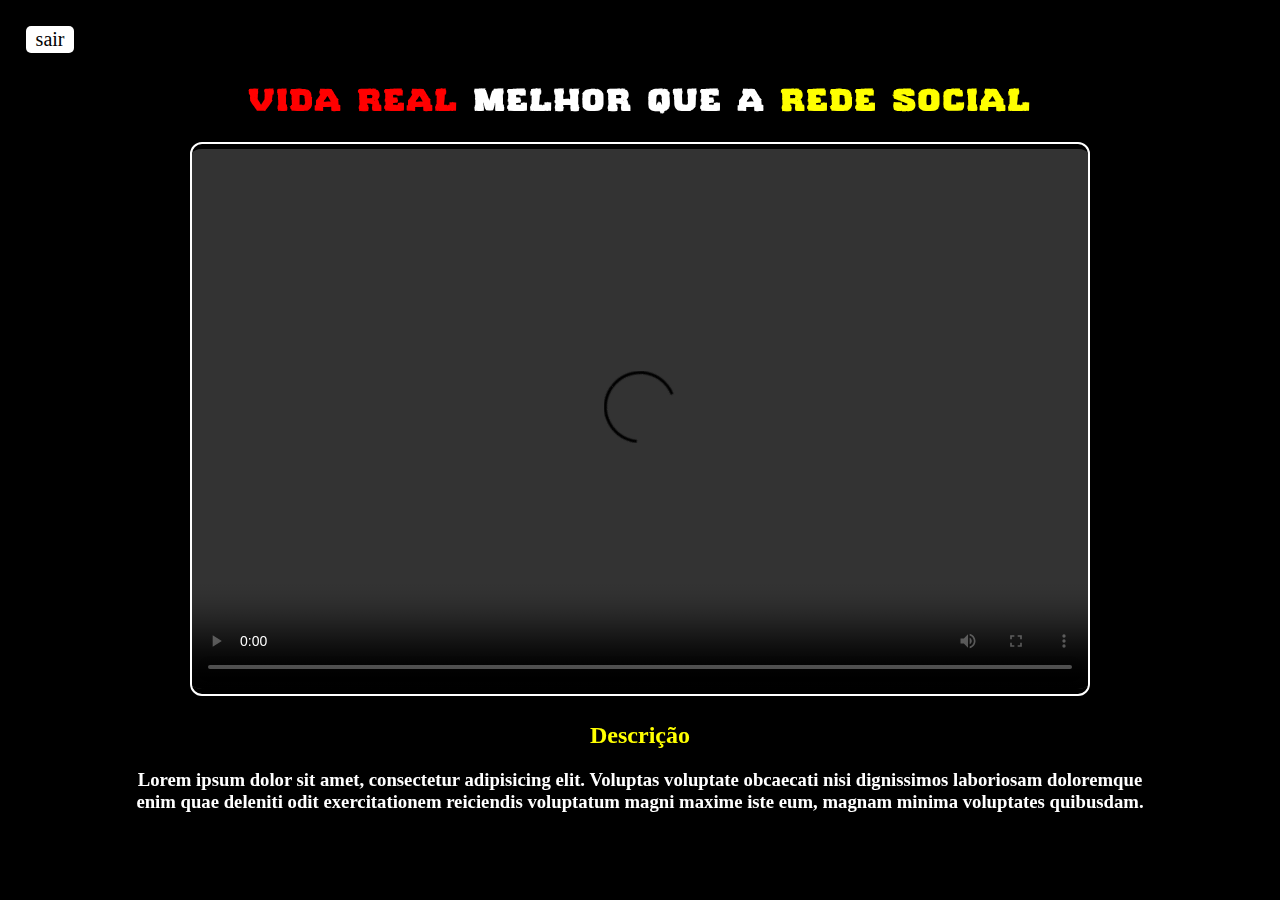
==== animaçao.html @ 96cfeeb4 "Add files via upload" ====
<!DOCTYPE html>
<html lang="en">
  <head>
    <meta charset="UTF-8" />
    <meta name="viewport" content="width=device-width, initial-scale=1.0" />
    <title>Document</title>
    <link rel="stylesheet" href="style.css">
  </head>

  <style>
    
    @media screen and (max-width:767px) {
    #fundo {
        top: 0%;
        width: auto;
        background-repeat: no-repeat;
        background-size: 120%;
        background-position: top;
        image-rendering: optimizeQuality;
        height: 100vh;
        filter: brightness() opacity(70%);
        background-image: url(https://i.pinimg.com/originals/74/f8/82/74f882efaca5db0c6016b569cd00bc93.gif);
      }
    }
  </style>

  <a id="sair" href="net-animaçao.html">sair</a>

  <body>

    <section id="conteudo">
      <h2 id="nome" style="font-size: 30px;"><b style="color: red;">Vida Real</b> melhor que a <strong style="color: yellow;">Rede Social</strong></h2>
       <video id="video" controls>
    <source
      src="Tavin part Doarda e Sofia Espanha - Te vi Dançando (Videoclipe Oficial).mp4"
      type="video/mp4"
    />
  </video>
      <!-- <img
        id="video"
        src="https://media.filmelier.com/noticias/br/2020/03/Netflix_LoadTime.gif"
        width="1250px"
        height="670"
      /> -->
      <div id="descriçao">
      <h2>Descrição</h2>
      <h3>Lorem ipsum dolor sit amet, consectetur adipisicing elit. Voluptas voluptate obcaecati nisi dignissimos laboriosam doloremque enim quae deleniti odit exercitationem reiciendis voluptatum magni maxime iste eum, magnam minima voluptates quibusdam.</h3>
    </div>
    </section>
  </body>

  <section id="fundo"></section>
</html>
---- style.css ----
* {
    padding: 0;
    margin: 0;
  }

  @font-face {
    font-family: sceptical;
    src: url(Sceptical.otf);
  }
  @font-face {
    font-family: Dar;
    src: url(Darlothes\ Grunge.otf);
  }

  body {
    user-select: none;
    background-color: black;
  }


  #fundo {
    top: 0%;
    width: auto;
    background-repeat: no-repeat;
    background-size: 100%;
    background-position: center;
    image-rendering: optimizeQuality;
    height: 100vh;
    filter: brightness() opacity(20%);
    background-image: url(https://i.pinimg.com/originals/1a/5d/5b/1a5d5b2f6d034183c75fd4904cbcb63a.gif);
  }

  #assistir {
    text-align: center;
    display: flex;
    text-decoration: none;
    font-size: 23px;
    padding: 12px 37px;
    border-radius: 7px;
    background-color: white;
    gap: 4px;
    z-index: 1;
    color: black;
    font-weight: 900;
    cursor: pointer;
  }
  #creditos {
    text-align: center;
    display: flex;
    text-decoration: none;
    font-size: 20px;
    padding: 12px 37px;
    border-radius: 7px;
    color: white;
    background-color: transparent;
    border: 2px solid white;
    gap: 4px;
    z-index:2;
    cursor: pointer;
  }
  #creditos:hover,
  #assistir:hover {
    transform: scale(0.99);
  }
  

  #titulo {
    z-index: 1;
    color: white;
    font-size: 100px;
    letter-spacing: -19px;
    font-family: sceptical;
  }
  #pj {
    color: white;
    z-index: 1;
    font-size: 30px;
    font-family: Dar;
    letter-spacing: 10px;
    margin-left: 2%;
  }
  #perfil {
    position: fixed;
    top: 1%;
    right: 1%;
    z-index: 1;
    color: #ffffff;
    text-align: left;
    display: flex;
    justify-content: start;
    align-items: start;
  }
  #perfil-icon {
    border-radius: 50%;
  }

  #sobre{
      height: 100vh;
      width: 100%;
      position: fixed;
      top:1%;
      color: white;
      z-index: 1;
      flex-direction: column-reverse;
      justify-content: center;
      align-items: center;
  }
  
  #pessoas{
      display: flex;
      flex-direction: row;
      justify-content: center;
      align-items: center;
      font-family: dar;
      letter-spacing: 2px;
      font-size: 30px;
  }
  
  #grupo {
    display: block;
    text-align: center;
    justify-content: start;
    top: 1%;
    margin-left: 7%;
    z-index: 1;justify-content: start;
    color: white;
    font-size: 100px;
    font-family: sceptical;
  }

  #info-pessoas{
      cursor: pointer;
      padding: 7px;
      margin: 10% 2%;
      display: flex;
      border-radius: 8px;
      flex-direction: column;
      justify-content: center;
      border: 2px solid white;
      overflow: hidden;
      align-items: center;
  }
  #info-pessoas:hover{
      scale: 1.4;
  }
  #info-pessoas img:hover{
      border-radius: 6px;
  }

  
  #inicio{
    display: flex;
    justify-content: center;
    gap: 100px;
  }

  #sair {
    padding: 2px 10px;
    background-color: white;
    color: black;
    font-size: 20px;
    cursor: pointer;
    position: fixed;
    margin: 2%;
    display: flex;
    z-index: 100;
    border-radius: 5px;
  }
  #sair:hover{
    z-index: 100;
    scale: 0.9;
    padding: 2px 10px;
    background-color: transparent;
    color: white;
    font-size: 20px;
    position: fixed;
    margin: 2%;
    border: 2px solid white;
    border-radius: 5px;
  }

  a {
      text-decoration: none;
  }

  #conteudo { 
    color: white;
    justify-content: center;
    align-items: center;
    display: flex;
    flex-direction: column;
    z-index: 10;
    position: fixed;
    width: 100%;
    height: 100vh;
  }

  #video {
    border: 2px solid hsl(0, 0%, 100%);
    padding: 5px 0px;
    border-radius: 12px; 
    width: 70%;
    height: 60%;
    background-color: black;
    z-index: 10;
    display: flex;
    margin: 2% 0;
  }

  #nome{
    font-family: sceptical;
    letter-spacing: 3px;
  }
  #descriçao{
    display: flex;
    flex-direction: column;
    gap: 20px;
    width: 80%;
    text-align: center;
  }
  #descriçao h2{
    color: yellow;
  }

  #btn{
    z-index: 10;
    position: fixed;
    top: 55%;
    display: flex;
    justify-content: space-around;
    align-items: center;
    gap: 20px;
  }

  #center-titulo{
    display: flex;
    z-index: 10;
    position: fixed;
    justify-content: space-around;
    align-items: center;
    top: 30%;
    flex-direction: column;
  }


  @media screen and (max-width:767px) {
    #fundo {
        top: 0%;
        width: auto;
        background-repeat: no-repeat;
        background-size: 120%;
        background-position: top;
        image-rendering: optimizeQuality;
        height: 100vh;
        filter: brightness() opacity(70%);
        background-image: url(https://i.pinimg.com/originals/74/f8/82/74f882efaca5db0c6016b569cd00bc93.gif);
      }

      #assistir {
        text-align: center;
        display: flex;
        text-decoration: none;
        font-size: 23px;
        padding: 7px 30px;
        border-radius: 7px;
        background-color: white;
        gap: 4px;
        z-index: 1;
        color: black;
        font-weight: 900;
        cursor: pointer;
      }
      #creditos {
        text-align: center;
        display: flex;
        text-decoration: none;
        font-size: 20px;
        padding: 7px 30px;
        border-radius: 7px;
        color: white;
        background-color: transparent;
        border: 2px solid white;
        gap: 4px;
        z-index:2;
        cursor: pointer;
      }
      #creditos:hover,
      #assistir:hover {
        transform: scale(0.99);
      }
      #btn{
        z-index: 10;
        position: fixed;
        top: 52%;
        display: flex;
        justify-content: space-around;
        align-items: center;
        gap: 20px;
      }
      
    
      #titulo {
        font-weight: 100;
        z-index: 1;
        color: white;
        font-size: 45px;
        letter-spacing: -6px;
        font-family: sceptical;
      }
      #pj {
        color: white;
        z-index: 1;
        font-size: 20px;
        font-family: Dar;
        letter-spacing: 10px;
      }

      #center-titulo{
        display: flex;
        z-index: 10;
        top: 40%;
        gap: 10px;
        position: fixed;
        justify-content: space-around;
        align-items: center;
        flex-direction: column;
      
      }

      #sobre{
        height: 100vh;
        top: 7%;
        position: fixed;
        color: white;
        z-index: 1;
        flex-direction: column-reverse;
        justify-content: center;
        align-items: center;
    }
    
    #pessoas{
        display: grid;
        grid-template-columns: 30% 30%;
        gap: 20px;
        justify-content: center;
        align-items: center;
        font-family: dar;
        letter-spacing: 2px;
        font-size: 30px;
        margin-bottom: 3%;
    }
    
    #grupo {
      display: flex;
      flex-direction: column;
      text-align: center;
      justify-content: start;
      z-index: 1;
      color: white;
      font-size: 100px;
      font-family: sceptical;
    }

    #conteudo { 
        justify-content: stretch;
        gap: 20px;
        align-items: center;
        flex-direction: column;
        margin-top: 13%;
        display: flex;
        z-index: 10;
        color: white;
        position: fixed;
        text-align: center;
        width: 100%;
        height: 100vh;
      }


    #video {
        border: 2px solid rgb(20, 18, 18);
        padding: 5px 0px;
        border-radius: 12px; 
        width: 90%;
        height: auto;
        background-color: black;
        z-index: 10;
        display: flex;
        box-shadow: 0px 0px 10px rgb(228, 223, 223);
      }

      #descriçao{
        display: flex;
        flex-direction: column;
        gap: 20px;
        width: 80%;
        text-align: center;
      }
      #descriçao h2{
        color: yellow;
      }


  }
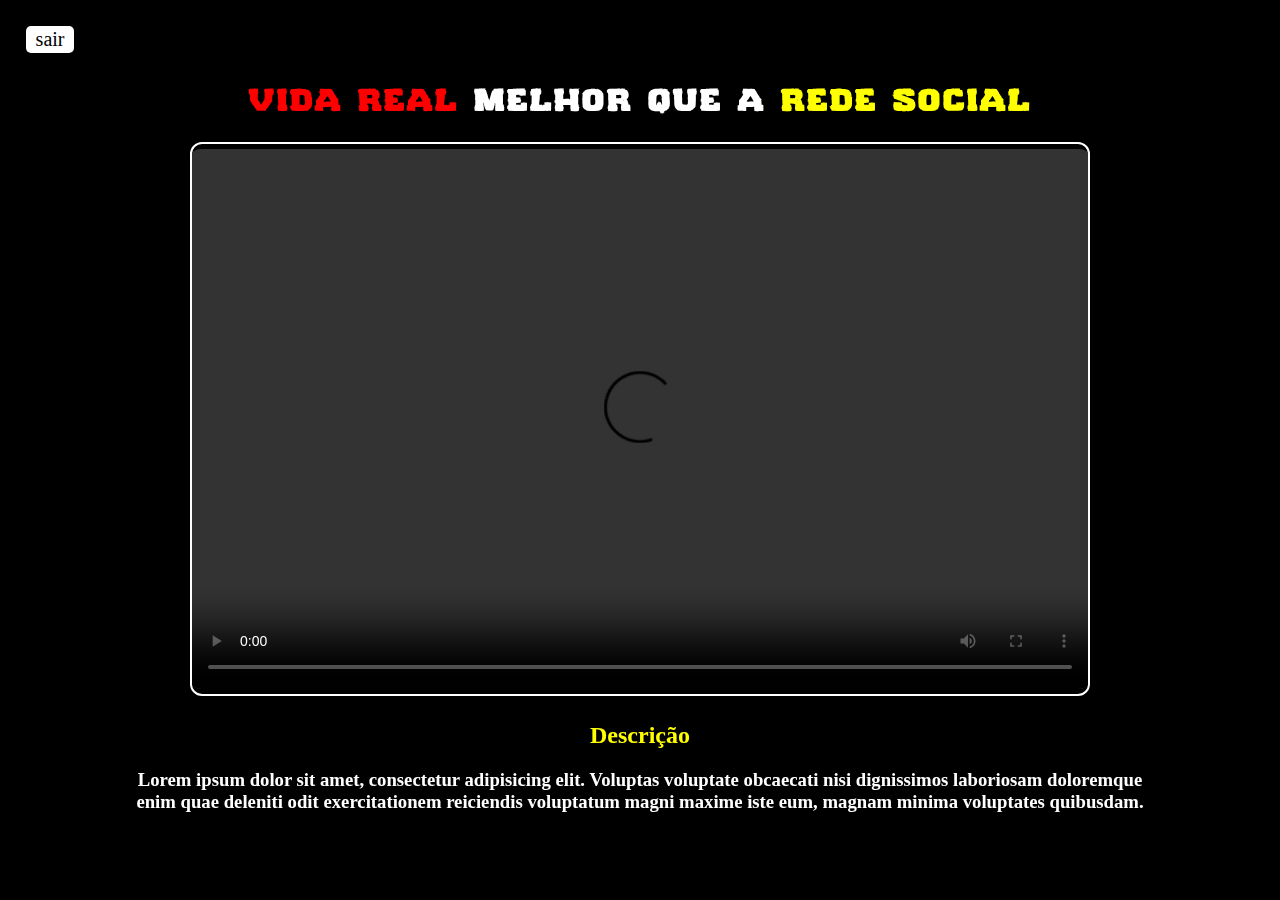
==== commit 24a8cb3c: "Add files via upload" ====
--- a/animaçao.html
+++ b/animaçao.html
@@ -24,7 +24,7 @@
     }
   </style>
 
-  <a id="sair" href="net-animaçao.html">sair</a>
+  <a id="sair" href="index.html">sair</a>
 
   <body>
 
--- a/style.css
+++ b/style.css
@@ -120,7 +120,7 @@
     display: block;
     text-align: center;
     justify-content: start;
-    top: 1%;
+    top: 3%;
     margin-left: 7%;
     z-index: 1;justify-content: start;
     color: white;
@@ -129,6 +129,7 @@
   }
 
   #info-pessoas{
+    width: 10%;
       cursor: pointer;
       padding: 7px;
       margin: 10% 2%;
@@ -238,8 +239,32 @@
     position: fixed;
     justify-content: space-around;
     align-items: center;
-    top: 30%;
+    top: 27%;
     flex-direction: column;
+  }
+  
+  @media  screen and (max-width:1746px) {
+    #btn{
+      z-index: 10;
+      position: fixed;
+      top: 50%;
+      display: flex;
+      justify-content: space-around;
+      align-items: center;
+      gap: 20px;
+    }
+
+    #center-titulo{
+      display: flex;
+      z-index: 10;
+      top: 33%;
+      gap: 10px;
+      position: fixed;
+      justify-content: space-around;
+      align-items: center;
+      flex-direction: column;
+    
+    }
   }
 
 
@@ -403,4 +428,4 @@
 
   }
 
-  +  
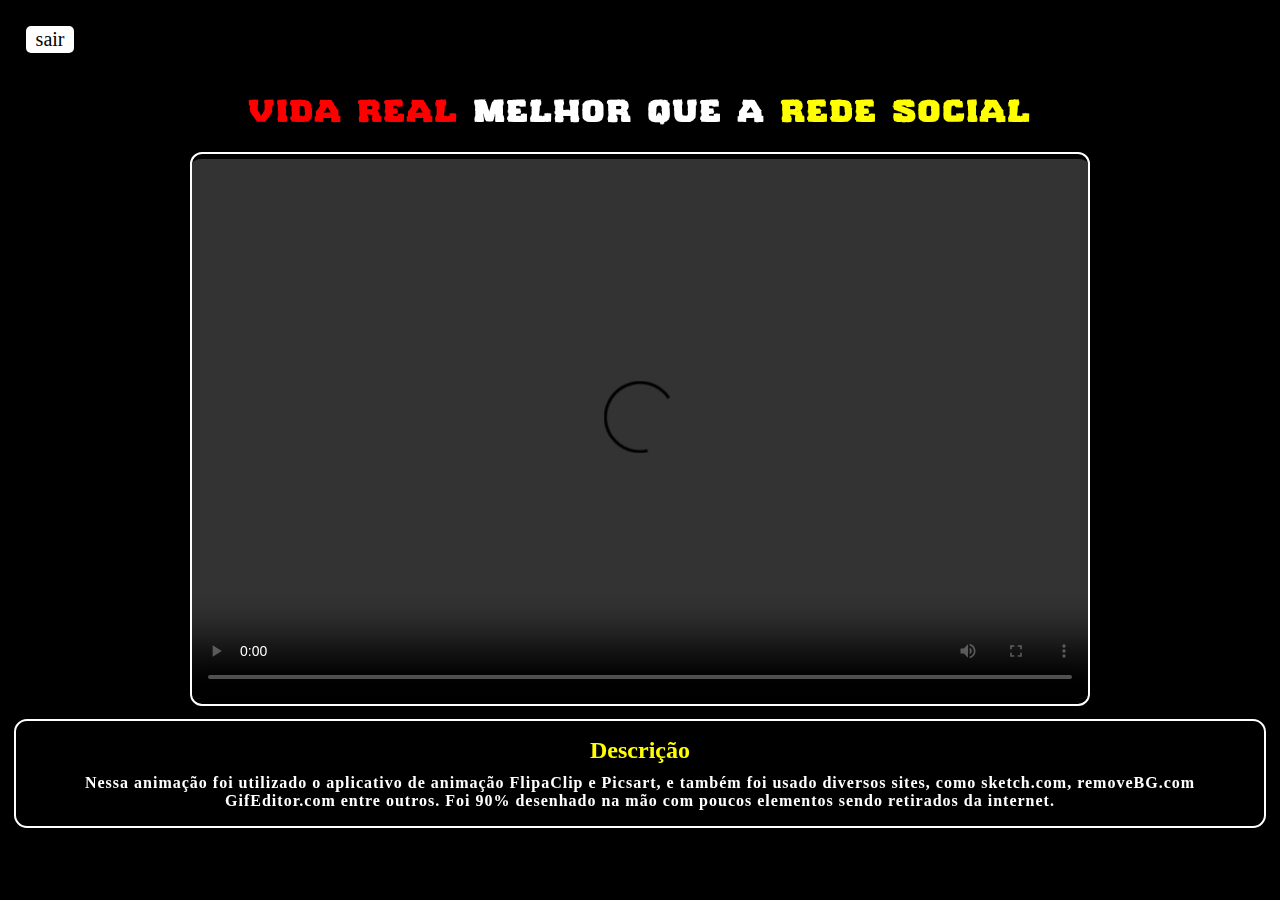
==== commit b8da4a03: "Add files via upload" ====
--- a/animaçao.html
+++ b/animaçao.html
@@ -32,7 +32,7 @@
       <h2 id="nome" style="font-size: 30px;"><b style="color: red;">Vida Real</b> melhor que a <strong style="color: yellow;">Rede Social</strong></h2>
        <video id="video" controls>
     <source
-      src="Tavin part Doarda e Sofia Espanha - Te vi Dançando (Videoclipe Oficial).mp4"
+      src="animaçao.mp4"
       type="video/mp4"
     />
   </video>
@@ -44,7 +44,9 @@
       /> -->
       <div id="descriçao">
       <h2>Descrição</h2>
-      <h3>Lorem ipsum dolor sit amet, consectetur adipisicing elit. Voluptas voluptate obcaecati nisi dignissimos laboriosam doloremque enim quae deleniti odit exercitationem reiciendis voluptatum magni maxime iste eum, magnam minima voluptates quibusdam.</h3>
+      <h4>Nessa animação foi utilizado o aplicativo de animação FlipaClip e Picsart, e também foi usado diversos sites, como sketch.com, removeBG.com 
+        GifEditor.com entre outros.
+        Foi 90% desenhado na mão com poucos elementos sendo retirados da internet.</h3>
     </div>
     </section>
   </body>
--- a/style.css
+++ b/style.css
@@ -192,6 +192,7 @@
     flex-direction: column;
     z-index: 10;
     position: fixed;
+    margin-top: 1%;
     width: 100%;
     height: 100vh;
   }
@@ -205,7 +206,7 @@
     background-color: black;
     z-index: 10;
     display: flex;
-    margin: 2% 0;
+    margin: 2% 0 1% 0;
   }
 
   #nome{
@@ -215,12 +216,19 @@
   #descriçao{
     display: flex;
     flex-direction: column;
-    gap: 20px;
-    width: 80%;
+    gap: 10px;
+    width: 95%;
+    background-color: rgba(0, 0, 0, 0.529);
+    padding: 1em;
+    border-radius: 13px;
     text-align: center;
+    border: 2px solid white;
   }
   #descriçao h2{
     color: yellow;
+  }
+  #descriçao h4{
+    letter-spacing: 1px;
   }
 
   #btn{
@@ -243,7 +251,7 @@
     flex-direction: column;
   }
   
-  @media  screen and (max-width:1746px) {
+  @media  screen and (min-width:1746px) {
     #btn{
       z-index: 10;
       position: fixed;
